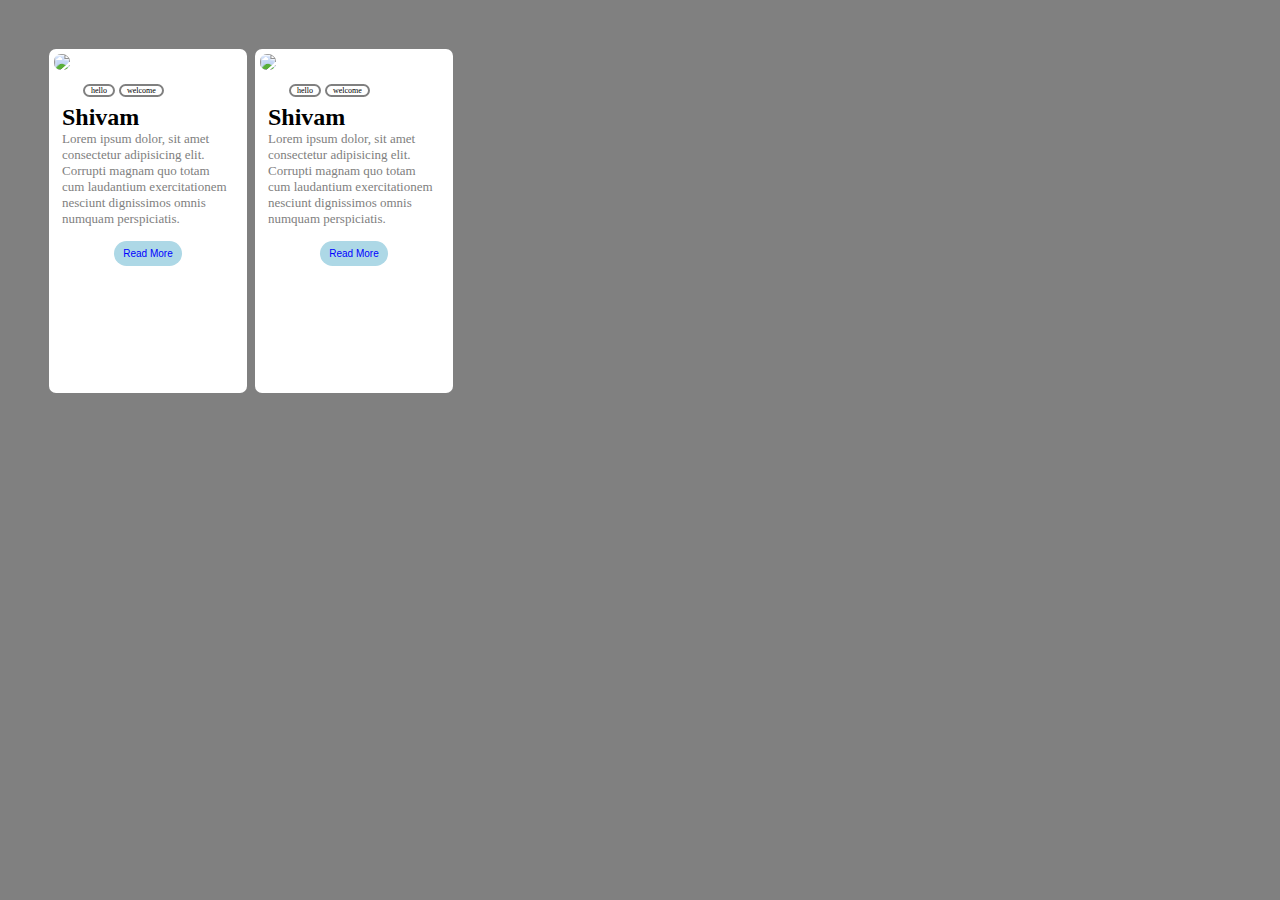
==== Project/card design.html @ 3588970d "Update and rename design2.html to card design.html" ====
<!DOCTYPE html>
<html lang="en">

<head>
    <meta charset="UTF-8">
    <meta name="viewport" content="width=device-width, initial-scale=1.0">
    <title>CSS card design</title>
    <style>
        *{
            margin: 0;
            padding: 0;

        }
        body {
            background-color: gray;
            padding: 45px;
            display: flex;

        }

        .card {
            background-color: white;
            width: 198px;
            height: 344px;
            border-radius: 7px;
            margin: 4px;
           
        }

        .image {
            padding: 5px;
        }

        .image img {
            border-radius: 7px;
        }
        .content{
            padding:7px 13px;
        }

        .content p {
          font-size: 13px;
          color: gray;
        }

        .capsules {
            padding: 0 34px;
        }

        .capsules span {
            border: 2px solid gray;
            padding: 0px 6px;
            border-radius: 11px;
            font-size: 8px;

        }
        .button{
            text-align: center;
        }
        .button button{
            padding: 7px 9px;
            border-radius: 15px;
            background-color: lightblue;
            color: blue;
            font-size: 10px;
            border:none ;
            margin-top: 7px;
            cursor: pointer;

        }
        .button button:hover{
            background-color: rgb(131, 156, 210);
            color: lightblue;


        }
    </style>
</head>

<body>
    <div class="card">
        <div class="image">
            <img width="188" src="Minions4.jpg">
        </div>
        <div class="capsules">
            <span>hello</span>
            <span>welcome</span>
        </div>
        <div class="content">
            <h2>Shivam</h2>
            <p>Lorem ipsum dolor, sit amet consectetur adipisicing elit. Corrupti magnam quo totam cum laudantium
                exercitationem nesciunt dignissimos omnis numquam perspiciatis.</p>
        </div>
        <div class="button">
            <button>Read More</button>
        </div>
    </div>
    <div class="card">
        <div class="image">
            <img width="188" src="Minions4.jpg">
        </div>
        <div class="capsules">
            <span>hello</span>
            <span>welcome</span>
        </div>
        <div class="content">
            <h2>Shivam</h2>
            <p>Lorem ipsum dolor, sit amet consectetur adipisicing elit. Corrupti magnam quo totam cum laudantium
                exercitationem nesciunt dignissimos omnis numquam perspiciatis.</p>
        </div>
        <div class="button">
            <button>Read More</button>
        </div>
</body>

</html>
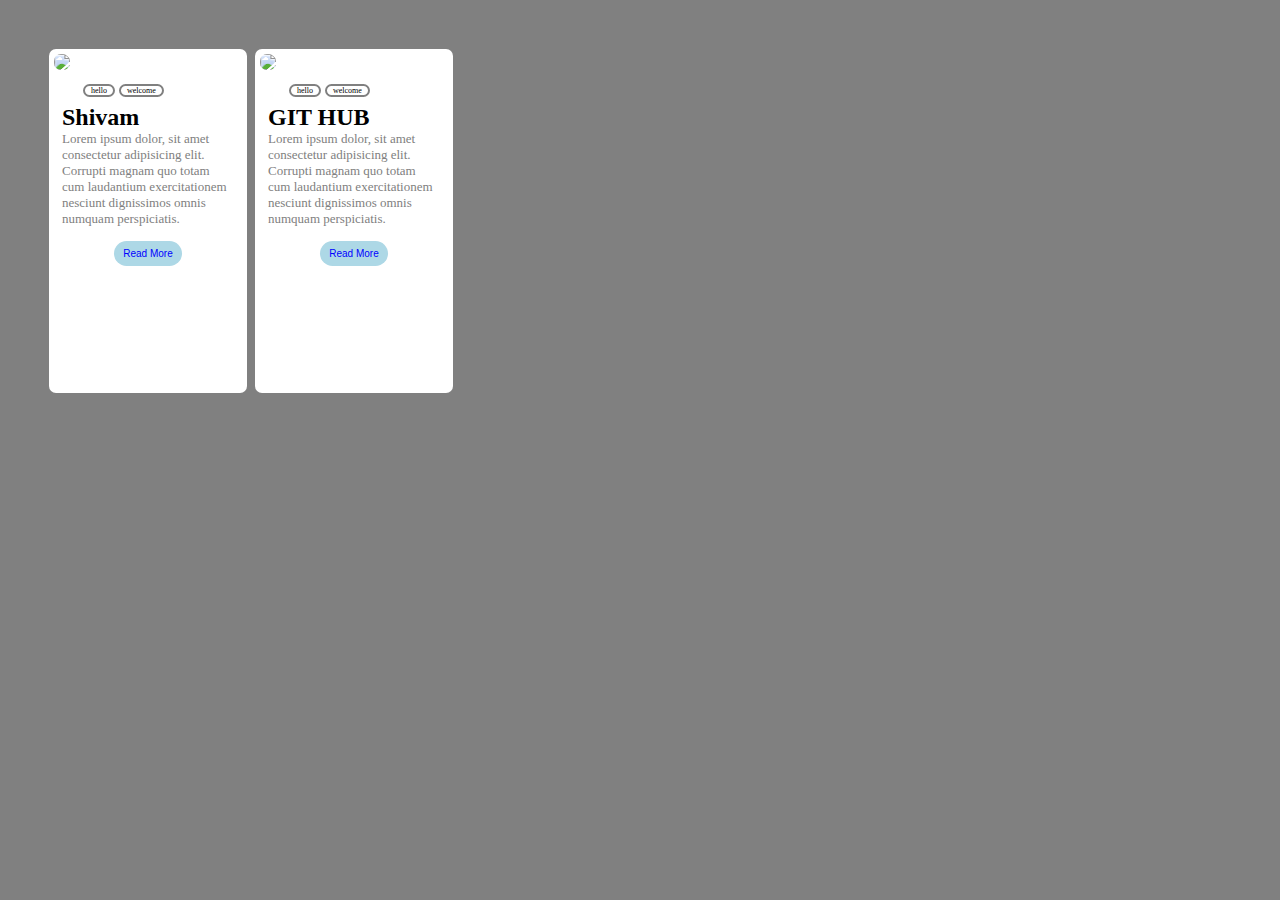
==== commit e67f96bb: "Update card design.html" ====
--- a/Project/card design.html
+++ b/Project/card design.html
@@ -104,7 +104,7 @@
             <span>welcome</span>
         </div>
         <div class="content">
-            <h2>Shivam</h2>
+            <h2>GIT HUB</h2>
             <p>Lorem ipsum dolor, sit amet consectetur adipisicing elit. Corrupti magnam quo totam cum laudantium
                 exercitationem nesciunt dignissimos omnis numquam perspiciatis.</p>
         </div>
